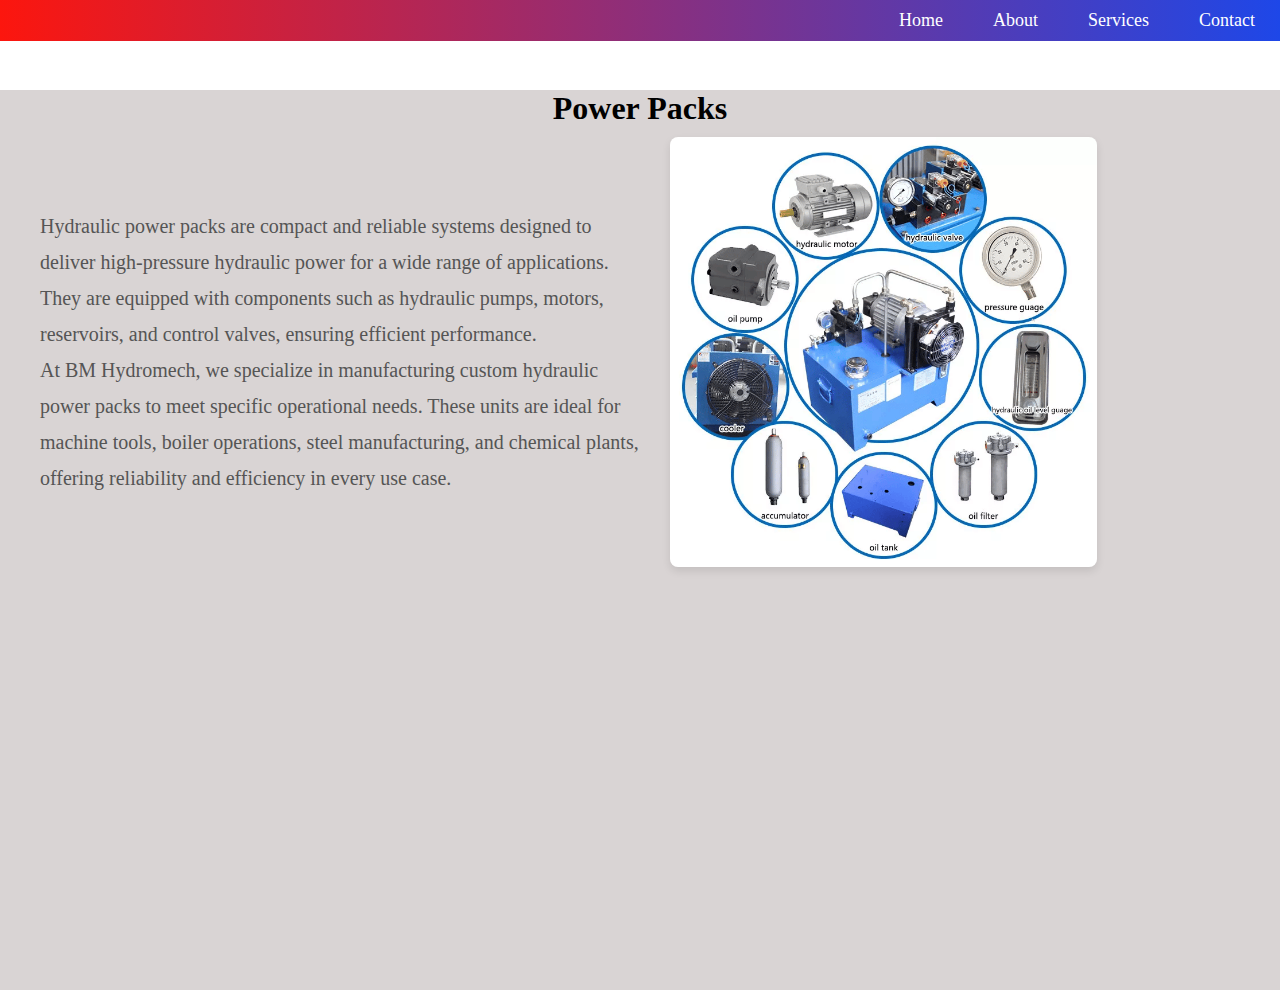
==== powerpacks.html @ cd0299d0 "Add files via upload" ====
<html>
    <head>
        <link rel="stylesheet" href="powerpacks.css">
        <link rel="stylesheet" href="index.css">
    </head>
    <body>
        <nav class="navbar">
            <ul>
                <li><a href="index.html">Home</a></li>
                <li><a href="#about-us">About</a></li>
                <li><a href="#">Services</a></li>
                <li><a href="#">Contact</a></li>
            </ul>
        </nav>
        <section class="first">
        <h1>Power Packs</h1>
        <div class="side-by-side">
            <div class="text">
        <p>
            Hydraulic power packs are compact and reliable systems designed to deliver high-pressure hydraulic power for a wide range of applications. 
            They are equipped with components such as hydraulic pumps, motors, reservoirs, and control valves, ensuring efficient performance.
        </p>
        <p>
            At BM Hydromech, we specialize in manufacturing custom hydraulic power packs to meet specific operational needs. These units are ideal for machine tools, 
            boiler operations, steel manufacturing, and chemical plants, offering reliability and efficiency in every use case.
        </p>
        </div>
        <div class="image">
            <img src="sec.png" alt="Hydraulic System">
        </div>
    </div>
    </section>
    </body>
</html>
---- powerpacks.css ----
h1{
    text-align: center;
    margin-top: 90px;
    margin-bottom: 10px;
    color: rgb(0, 0, 0);
}
.first{
    background-color: rgb(217, 212, 212);
    height: 100vh;
}
p {
    font-size: 1.25rem;               /* Medium font size for the paragraph */
    color: #555;                      /* Slightly lighter gray color for the text */
    max-width: 800px;                 /* Limit paragraph width for readability */
    margin: 0 auto;                   /* Center the paragraph horizontally */
    line-height: 1.8;                 /* Adjust line height for better readability */
}
.side-by-side {
    display: flex;
    flex-wrap: wrap;
    gap: 20px;
    align-items: center;
}

.side-by-side .text {
    flex: 1;
    margin-left: 40px;
}

.side-by-side .image {
    flex: 1;
}

.side-by-side img {
    max-width: 70%;
    border-radius: 8px;
    box-shadow: 0 4px 8px rgba(0, 0, 0, 0.1);
}
/* For small devices (phones) */
@media (max-width: 600px) {
    nav {
        flex-direction: column; /* Stack navigation items vertically */
    }
    .services {
        flex-direction: column; /* Stack services vertically */
    }
}

/* For tablets */
@media (min-width: 601px) and (max-width: 1024px) {
    .services {
        flex-wrap: wrap; /* Allow wrapping on medium screens */
    }
}

/* For laptops and larger screens */
@media (min-width: 1025px) {
    .services {
        flex-direction: row; /* Align services side-by-side */
    }
}
---- index.css ----
/* Reset margin and padding for the body and the nav */
* {
    margin: 0;
    padding: 0;
    box-sizing: border-box;
    
}

/* Style for the navbar */
.navbar {
  position: fixed;
    background-image: linear-gradient(to right, #fc160e, #1e47e8); /* Gradient from left to right */
    padding: 15px 20px;
    position: fixed;
    top: 0;
    width: 100%;
    background-color: #333;
    color: white;
    display: flex;
    justify-content: right;
    padding: 10px 0;
    z-index: 1000;
}

/* Style the navbar links */
.navbar ul {
    list-style-type: none;
    display: flex;
    justify-content:flex-end;
}

.navbar ul li {
    display: inline;
}

.navbar ul li a {
    color: white;
    text-decoration: none;
    font-size: 18px;
    padding: 10px 25px;
    transition: background 0.3s ease;
}

/* Hover effect */
.navbar ul li a:hover {
    background-color: rgba(255, 48, 48, 0.3);
}
/* Home section styling */
.home-section {
    height: 90vh;
    background-color: #f4f4f4; /* Light background color */
    display: flex;
    justify-content: center;
    align-items: center;
    text-align: center;
    margin-bottom: 70px;
  }
  
  /* Container for content */
  .container {
    padding: 20px;
  }
  
  /* Company Name Styling */
  .company-name {
    font-size: 48px;
    font-weight: bold;
    color: #333; /* Dark color */
    margin-bottom: 20px;
  }
  
  /* Tagline styling */
  .tagline {
    font-size: 24px;
    color: #777; /* Lighter color for the tagline */
  } 
/* Section styling */
.content-section {
    display: flex;               /* Use Flexbox for side-by-side layout */
    justify-content: space-between; /* Space out the text and image */
    align-items: center;         /* Align items vertically to the center */
    padding: 40px;               /* Add padding to the section */
    background-color: #f4f4f4;   /* Light background color */
}
.about-us {
    display: flex;
    flex-direction: column;
    justify-content: center;          /* Vertically center the content */
    align-items: center;              /* Horizontally center the content */
    height: 150vh;                    /* Full viewport height */
    padding: 40px;                    /* Add padding inside the section */
    text-align: center;               /* Center the text inside */
    background-color: #e3e3e3;       /* Light gray background */
    margin-bottom: 50px;
    margin-top: 30px;
}

/* Styling for the About Us heading */
.about-us h1 {
    font-size: 3rem;                  /* Larger font size for the heading */
    font-weight: 700;                 /* Make it bold */
    color: #333;                      /* Dark color for the heading */
    margin-bottom: 20px;              /* Add space below the heading */
}

/* Styling for the About Us paragraph */
.about-us p {
    font-size: 1.25rem;               /* Medium font size for the paragraph */
    color: #555;                      /* Slightly lighter gray color for the text */
    max-width: 800px;                 /* Limit paragraph width for readability */
    margin: 0 auto;                   /* Center the paragraph horizontally */
    line-height: 1.8;                 /* Adjust line height for better readability */
}
/* Container for the services section */
.container {
    width: 80%;
    margin: 0 auto;
    text-align: center;
  }
  
  /* Flexbox for arranging service boxes in a row */
  .services-boxes {
    display: flex;
    justify-content: space-between;
    gap: 20px;
    flex-wrap: wrap;
  }
  
  /* Style for each service box */
  .service-box {
    background-color: #fff;
    padding: 30px;
    border: 1px solid #ddd;
    border-radius: 8px;
    box-shadow: 0 4px 8px rgba(0, 0, 0, 0.1);
    width: 23%; /* Adjust to fit 4 boxes in a row */
    box-sizing: border-box;
    text-align: left;
  }
  
  /* Service box title */
  .service-box h3 {
    margin-top: 0;
    font-size: 24px;
    color: #333;
  }
  
  /* Service box description */
  .service-box p {
    font-size: 16px;
    color: #666;
    line-height: 1.5;
  }
  .service-box button{
    border: none;
    font-size: 14px;
    color: #666;
    background-color: white;
  }
  .service-box button:hover{
    background-color: #ebc5b3;
  }
  
  /* Add responsiveness for smaller screens */
  @media (max-width: 768px) {
    .service-box {
      width: 48%; /* Two boxes per row on smaller screens */
    }
  }
  
  @media (max-width: 480px) {
    .service-box {
      width: 100%; /* One box per row on very small screens */
    }
  }
  /* For small devices (phones) */
@media (max-width: 600px) {
  nav {
      flex-direction: column; /* Stack navigation items vertically */
  }
  .services {
      flex-direction: column; /* Stack services vertically */
  }
}

/* For tablets */
@media (min-width: 601px) and (max-width: 1024px) {
  .services {
      flex-wrap: wrap; /* Allow wrapping on medium screens */
  }
}

/* For laptops and larger screens */
@media (min-width: 1025px) {
  .services {
      flex-direction: row; /* Align services side-by-side */
  }
}
/*
.image-container {
  width: 300px;
  height: 300px;
  overflow: hidden;
  position: relative;

}

.image-container img {
  width: 70%;
  height: 70%;
  object-fit: cover;
  animation: rotate 7s linear infinite;
}

@keyframes rotate {
  0% {
    transform: rotate(0deg);
  }
  100% {
    transform: rotate(360deg);
  }
}

.image-containertwo {
  flex: 1;
  width: 100px;
  height: 100px;
  overflow: hidden;
  position: absolute;

}

.image-containertwo img {
  width: 70%;
  height: 70%;
  object-fit: cover;
  animation: rotate 7s linear infinite;
}

@keyframes rotate {
  0% {
    transform: rotate(0deg);
  }
  100% {
    transform: rotate(360deg);
  }
} */
.section-contactus{
  background-color: #fff;
  padding: 30px;
  border: 1px solid #ddd;
  border-radius: 8px;
  box-shadow: 0 4px 8px rgba(0, 0, 0, 0.1);
  width: 80%; /* Adjust to fit 4 boxes in a row */
  box-sizing: border-box;
  text-align: left;
  margin-top: 70px;
  margin-bottom: 0px;
}
input, textarea {
  width: 100%;
  padding: 20px;
  border: 1px solid #ccc;
  border-radius: 10px;
  font-size: 16px;
  resize: none;
}

.styled-button {
  padding: 10px 20px;
  font-size: 16px;
  font-weight: bold;
  color: #fff;
  background: linear-gradient(90deg, #4caf50, #81c784);
  border: none;
  border-radius: 30px;
  box-shadow: 0 4px 8px rgba(0, 0, 0, 0.2);
  cursor: pointer;
  transition: all 0.3s ease-in-out;
  justify-content: center;
  align-items: center;
}

.styled-button:hover {
  background: linear-gradient(90deg, #388e3c, #66bb6a);
  transform: scale(1.05);
  box-shadow: 0 6px 12px rgba(0, 0, 0, 0.3);
}

.styled-button:active {
  transform: scale(0.95);
  box-shadow: 0 2px 6px rgba(0, 0, 0, 0.2);
}
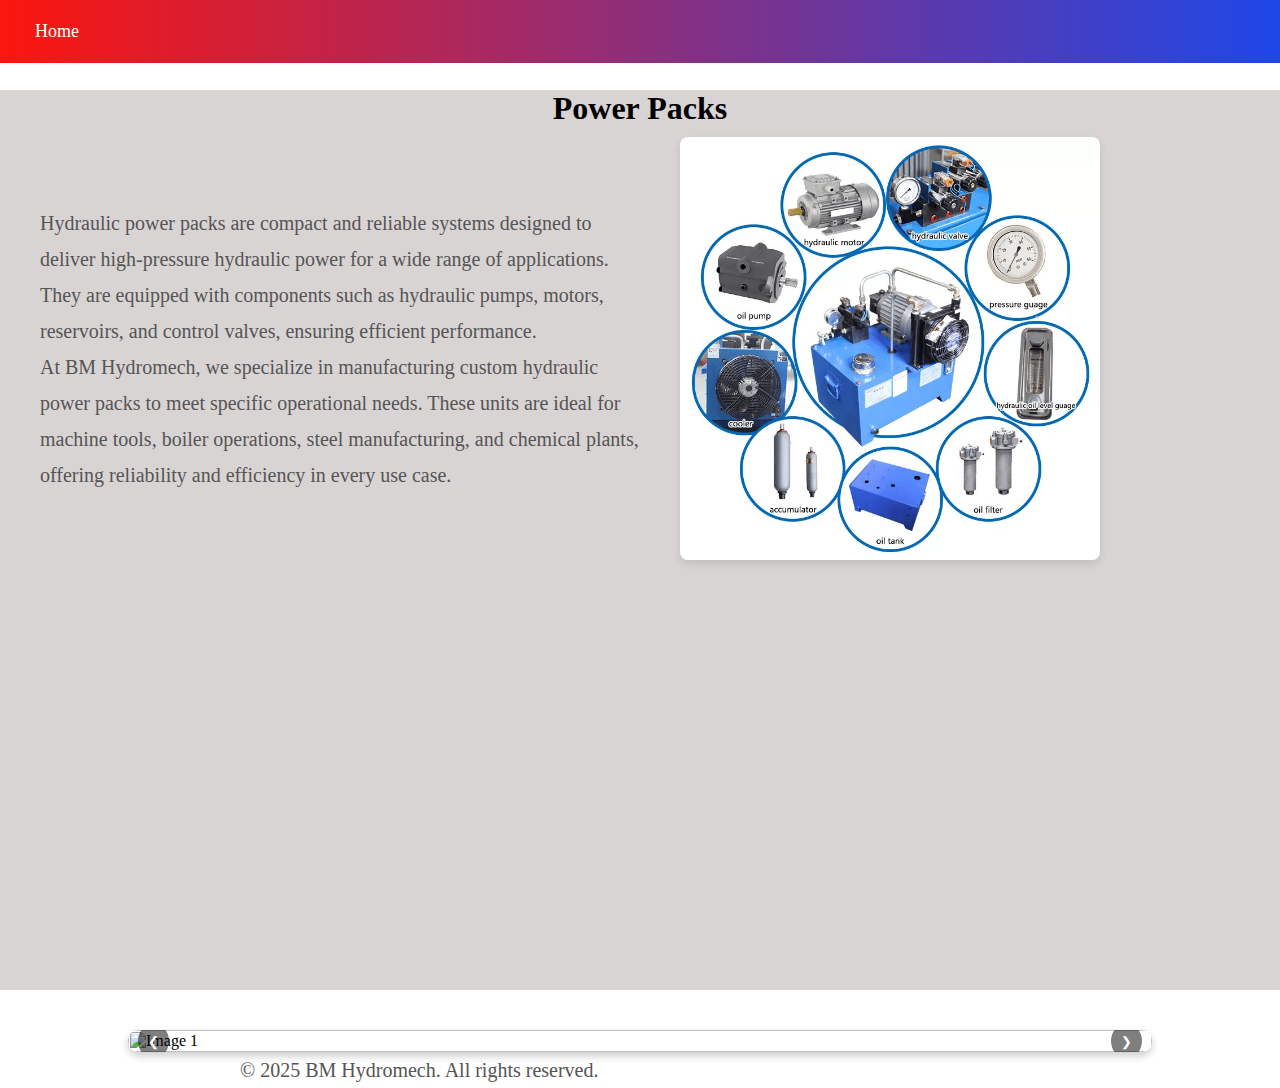
==== commit ead7a863: "Add files via upload" ====
--- a/powerpacks.html
+++ b/powerpacks.html
@@ -7,9 +7,6 @@
         <nav class="navbar">
             <ul>
                 <li><a href="index.html">Home</a></li>
-                <li><a href="#about-us">About</a></li>
-                <li><a href="#">Services</a></li>
-                <li><a href="#">Contact</a></li>
             </ul>
         </nav>
         <section class="first">
@@ -30,5 +27,64 @@
         </div>
     </div>
     </section>
+    <section class="photoslider">
+        <div class="slider">
+            <div class="slides">
+              <!-- Slide 1 -->
+              <div class="slide">
+                <img src="image1.jpg" alt="Image 1">
+              </div>
+              <!-- Slide 2 -->
+              <div class="slide">
+                <img src="image2.jpg" alt="Image 2">
+              </div>
+              <!-- Slide 3 -->
+              <div class="slide">
+                <img src="image3.jpg" alt="Image 3">
+              </div>
+            </div>
+            <!-- Navigation Arrows -->
+            <button class="prev" onclick="prevSlide()">&#10094;</button>
+            <button class="next" onclick="nextSlide()">&#10095;</button>
+          </div>
+    </section>
+    <script>
+        let currentSlide = 0;
+
+function showSlide(index) {
+  const slides = document.querySelector('.slides');
+  const totalSlides = document.querySelectorAll('.slide').length;
+
+  // Wrap around the slides
+  if (index >= totalSlides) {
+    currentSlide = 0;
+  } else if (index < 0) {
+    currentSlide = totalSlides - 1;
+  } else {
+    currentSlide = index;
+  }
+
+  // Shift the slides
+  slides.style.transform = `translateX(-${currentSlide * 100}%)`;
+}
+
+function nextSlide() {
+  showSlide(currentSlide + 1);
+}
+
+function prevSlide() {
+  showSlide(currentSlide - 1);
+}
+
+// Auto-slide (optional)
+setInterval(() => {
+  nextSlide();
+}, 5000); // Change slide every 5 seconds
+
+    </script>
+     <footer>
+        <p>&copy; 2025 BM Hydromech. All rights reserved.</p>
+        <p></p>
+    </footer>
     </body>
 </html>--- a/powerpacks.css
+++ b/powerpacks.css
@@ -1,23 +1,28 @@
-h1{
+/* General Styles */
+h1 {
     text-align: center;
     margin-top: 90px;
     margin-bottom: 10px;
     color: rgb(0, 0, 0);
 }
-.first{
+
+.first {
     background-color: rgb(217, 212, 212);
     height: 100vh;
 }
+
 p {
-    font-size: 1.25rem;               /* Medium font size for the paragraph */
-    color: #555;                      /* Slightly lighter gray color for the text */
-    max-width: 800px;                 /* Limit paragraph width for readability */
-    margin: 0 auto;                   /* Center the paragraph horizontally */
-    line-height: 1.8;                 /* Adjust line height for better readability */
+    font-size: 1.25rem; 
+    color: #555; 
+    max-width: 800px;
+    margin: 0 auto; 
+    line-height: 1.8;
 }
+
+/* Side-by-Side Section */
 .side-by-side {
     display: flex;
-    flex-wrap: wrap;
+    flex-wrap: wrap; 
     gap: 20px;
     align-items: center;
 }
@@ -36,27 +41,127 @@
     border-radius: 8px;
     box-shadow: 0 4px 8px rgba(0, 0, 0, 0.1);
 }
+
+/* Media Queries */
+
 /* For small devices (phones) */
 @media (max-width: 600px) {
-    nav {
-        flex-direction: column; /* Stack navigation items vertically */
+    h1 {
+        font-size: 1.5rem; /* Reduce font size for headings */
+        margin-top: 50px;
     }
-    .services {
-        flex-direction: column; /* Stack services vertically */
+
+    p {
+        font-size: 1rem; /* Smaller font size for better readability */
+        padding: 10px;
+    }
+
+    .side-by-side {
+        flex-direction: column; /* Stack content vertically */
+        text-align: center;
+    }
+
+    .side-by-side .text {
+        margin-left: 0; /* Remove left margin for smaller screens */
+        margin-bottom: 20px; /* Add spacing between elements */
+    }
+
+    .side-by-side img {
+        max-width: 90%; /* Adjust image size for smaller screens */
     }
 }
 
 /* For tablets */
 @media (min-width: 601px) and (max-width: 1024px) {
-    .services {
-        flex-wrap: wrap; /* Allow wrapping on medium screens */
+    h1 {
+        font-size: 2rem; /* Adjust heading size for tablets */
+        margin-top: 70px;
+    }
+
+    p {
+        font-size: 1.125rem; /* Adjust font size slightly smaller for tablets */
+    }
+
+    .side-by-side {
+        gap: 30px; /* Increase spacing between elements */
+    }
+
+    .side-by-side .text {
+        margin-left: 20px; /* Reduce left margin for tablets */
+    }
+
+    .side-by-side img {
+        max-width: 80%; /* Adjust image size */
     }
 }
 
 /* For laptops and larger screens */
 @media (min-width: 1025px) {
-    .services {
-        flex-direction: row; /* Align services side-by-side */
+    .side-by-side {
+        flex-direction: row; /* Keep content side-by-side */
+        gap: 40px; /* Add more spacing for larger screens */
+    }
+
+    .side-by-side .text {
+        margin-left: 40px; /* Maintain left margin for larger screens */
+    }
+
+    .side-by-side img {
+        max-width: 70%; /* Set default image size for larger screens */
     }
 }
 
+/* Slider container */
+.slider {
+    position: relative;
+    width: 80%;
+    margin: auto;
+    overflow: hidden;
+    border-radius: 10px;
+    box-shadow: 0 4px 8px rgba(0, 0, 0, 0.2);
+    margin-top: 40px;
+}
+
+/* Slides wrapper */
+.slides {
+    display: flex;
+    transition: transform 0.5s ease-in-out;
+}
+
+/* Individual slides */
+.slide {
+    min-width: 100%;
+    box-sizing: border-box;
+}
+
+/* Slide images */
+.slide img {
+    width: 100%;
+    display: block;
+}
+
+/* Navigation buttons */
+.prev, .next {
+    position: absolute;
+    top: 50%;
+    transform: translateY(-50%);
+    background-color: rgba(0, 0, 0, 0.5);
+    color: white;
+    border: none;
+    border-radius: 50%;
+    padding: 10px;
+    cursor: pointer;
+    z-index: 1000;
+}
+
+.prev {
+    left: 10px;
+}
+
+.next {
+    right: 10px;
+}
+
+.prev:hover, .next:hover {
+    background-color: rgba(0, 0, 0, 0.8);
+}
--- a/index.css
+++ b/index.css
@@ -1,293 +1,256 @@
-/* Reset margin and padding for the body and the nav */
+/* General Reset */
 * {
-    margin: 0;
-    padding: 0;
-    box-sizing: border-box;
-    
-}
-
-/* Style for the navbar */
+  margin: 0;
+  padding: 0;
+  box-sizing: border-box;
+}
+
+/* Navbar */
 .navbar {
   position: fixed;
-    background-image: linear-gradient(to right, #fc160e, #1e47e8); /* Gradient from left to right */
-    padding: 15px 20px;
-    position: fixed;
-    top: 0;
-    width: 100%;
-    background-color: #333;
-    color: white;
-    display: flex;
-    justify-content: right;
-    padding: 10px 0;
-    z-index: 1000;
-}
-
-/* Style the navbar links */
+  top: 0;
+  width: 100%;
+  padding: 21px 20px;
+  background-image: linear-gradient(to right, #fc160e, #1e47e8);
+  color: white;
+  display: flex;
+  justify-content: space-between; /* Adjust alignment for mobile */
+  align-items: center;
+  z-index: 1000;
+}
+.logo img {
+  height: 70px;
+  width: auto;
+  display:flex;
+  justify-content: center;
+  align-items: center;
+}
+
 .navbar ul {
-    list-style-type: none;
-    display: flex;
-    justify-content:flex-end;
-}
-
-.navbar ul li {
-    display: inline;
+  list-style-type: none;
+  display: flex;
+  gap: 15px; /* Add spacing between links */
 }
 
 .navbar ul li a {
-    color: white;
-    text-decoration: none;
-    font-size: 18px;
-    padding: 10px 25px;
-    transition: background 0.3s ease;
-}
-
-/* Hover effect */
+  color: white;
+  text-decoration: none;
+  font-size: 18px;
+  padding: 10px 15px;
+  transition: background 0.3s ease;
+}
+
 .navbar ul li a:hover {
-    background-color: rgba(255, 48, 48, 0.3);
-}
-/* Home section styling */
+  background-color: rgba(255, 48, 48, 0.3);
+}
+
+/* Home Section */
 .home-section {
-    height: 90vh;
-    background-color: #f4f4f4; /* Light background color */
-    display: flex;
-    justify-content: center;
-    align-items: center;
-    text-align: center;
-    margin-bottom: 70px;
-  }
-  
-  /* Container for content */
-  .container {
-    padding: 20px;
-  }
-  
+  height: 90vh;
+  background-color: #f4f4f4;
+  display: flex;
+  justify-content: center;
+  align-items: center;
+  text-align: center;
+  margin-top: 70px;
+  flex-direction: column;
+}
   /* Company Name Styling */
   .company-name {
     font-size: 48px;
     font-weight: bold;
-    color: #333; /* Dark color */
+    color: #333;
     margin-bottom: 20px;
   }
   
   /* Tagline styling */
   .tagline {
     font-size: 24px;
-    color: #777; /* Lighter color for the tagline */
+    color: #777; 
   } 
-/* Section styling */
-.content-section {
-    display: flex;               /* Use Flexbox for side-by-side layout */
-    justify-content: space-between; /* Space out the text and image */
-    align-items: center;         /* Align items vertically to the center */
-    padding: 40px;               /* Add padding to the section */
-    background-color: #f4f4f4;   /* Light background color */
-}
-.about-us {
-    display: flex;
-    flex-direction: column;
-    justify-content: center;          /* Vertically center the content */
-    align-items: center;              /* Horizontally center the content */
-    height: 150vh;                    /* Full viewport height */
-    padding: 40px;                    /* Add padding inside the section */
-    text-align: center;               /* Center the text inside */
-    background-color: #e3e3e3;       /* Light gray background */
-    margin-bottom: 50px;
-    margin-top: 30px;
-}
-
-/* Styling for the About Us heading */
-.about-us h1 {
-    font-size: 3rem;                  /* Larger font size for the heading */
-    font-weight: 700;                 /* Make it bold */
-    color: #333;                      /* Dark color for the heading */
-    margin-bottom: 20px;              /* Add space below the heading */
-}
-
-/* Styling for the About Us paragraph */
-.about-us p {
-    font-size: 1.25rem;               /* Medium font size for the paragraph */
-    color: #555;                      /* Slightly lighter gray color for the text */
-    max-width: 800px;                 /* Limit paragraph width for readability */
-    margin: 0 auto;                   /* Center the paragraph horizontally */
-    line-height: 1.8;                 /* Adjust line height for better readability */
-}
-/* Container for the services section */
-.container {
-    width: 80%;
-    margin: 0 auto;
-    text-align: center;
-  }
-  
-  /* Flexbox for arranging service boxes in a row */
-  .services-boxes {
-    display: flex;
-    justify-content: space-between;
-    gap: 20px;
-    flex-wrap: wrap;
-  }
-  
-  /* Style for each service box */
-  .service-box {
-    background-color: #fff;
-    padding: 30px;
-    border: 1px solid #ddd;
-    border-radius: 8px;
-    box-shadow: 0 4px 8px rgba(0, 0, 0, 0.1);
-    width: 23%; /* Adjust to fit 4 boxes in a row */
-    box-sizing: border-box;
-    text-align: left;
-  }
-  
-  /* Service box title */
-  .service-box h3 {
-    margin-top: 0;
-    font-size: 24px;
-    color: #333;
-  }
-  
-  /* Service box description */
-  .service-box p {
-    font-size: 16px;
-    color: #666;
-    line-height: 1.5;
-  }
-  .service-box button{
-    border: none;
-    font-size: 14px;
-    color: #666;
-    background-color: white;
-  }
-  .service-box button:hover{
-    background-color: #ebc5b3;
-  }
-  
-  /* Add responsiveness for smaller screens */
-  @media (max-width: 768px) {
-    .service-box {
-      width: 48%; /* Two boxes per row on smaller screens */
-    }
-  }
-  
-  @media (max-width: 480px) {
-    .service-box {
-      width: 100%; /* One box per row on very small screens */
-    }
-  }
-  /* For small devices (phones) */
-@media (max-width: 600px) {
-  nav {
-      flex-direction: column; /* Stack navigation items vertically */
-  }
-  .services {
-      flex-direction: column; /* Stack services vertically */
-  }
-}
-
-/* For tablets */
-@media (min-width: 601px) and (max-width: 1024px) {
-  .services {
-      flex-wrap: wrap; /* Allow wrapping on medium screens */
-  }
-}
-
-/* For laptops and larger screens */
-@media (min-width: 1025px) {
-  .services {
-      flex-direction: row; /* Align services side-by-side */
-  }
-}
-/*
-.image-container {
-  width: 300px;
-  height: 300px;
-  overflow: hidden;
-  position: relative;
-
-}
-
-.image-container img {
-  width: 70%;
-  height: 70%;
-  object-fit: cover;
-  animation: rotate 7s linear infinite;
-}
-
-@keyframes rotate {
-  0% {
-    transform: rotate(0deg);
-  }
-  100% {
-    transform: rotate(360deg);
-  }
-}
-
-.image-containertwo {
-  flex: 1;
-  width: 100px;
-  height: 100px;
-  overflow: hidden;
-  position: absolute;
-
-}
-
-.image-containertwo img {
-  width: 70%;
-  height: 70%;
-  object-fit: cover;
-  animation: rotate 7s linear infinite;
-}
-
-@keyframes rotate {
-  0% {
-    transform: rotate(0deg);
-  }
-  100% {
-    transform: rotate(360deg);
-  }
-} */
-.section-contactus{
+/* Responsive Grid for Services */
+.services-boxes {
+  display: flex;
+  flex-wrap: wrap;
+  justify-content: space-between;
+  gap: 20px;
+}
+
+.service-box {
   background-color: #fff;
-  padding: 30px;
+  padding: 20px;
   border: 1px solid #ddd;
   border-radius: 8px;
   box-shadow: 0 4px 8px rgba(0, 0, 0, 0.1);
-  width: 80%; /* Adjust to fit 4 boxes in a row */
+  flex: 1 1 calc(25% - 20px); /* 4 boxes per row by default */
   box-sizing: border-box;
-  text-align: left;
-  margin-top: 70px;
-  margin-bottom: 0px;
-}
+}
+
+.service-box h3 {
+  font-size: 24px;
+  color: #333;
+}
+
+.service-box p {
+  font-size: 12px;
+  color: #666;
+  line-height: 1.5;
+}
+
+.service-box button {
+  border: none;
+  background: none;
+  color: #666;
+  font-size: 14px;
+}
+
+.service-box button:hover {
+  background-color: #c8c8c8;
+}
+
+/* About Us Section */
+.about-us {
+  display: flex;
+  flex-direction: column;
+  align-items: center;
+  text-align: center;
+  padding: 40px;
+  background-color: #e3e3e3;
+}
+
+.about-us h1 {
+  font-size: 2.5rem;
+  color: #333;
+  margin-bottom: 20px;
+}
+
+.about-us p {
+  font-size: 2rem;
+  color: #555;
+  max-width: 800px;
+  justify-content: space-between;
+  line-height: 1.5;
+}
+
+/* Contact Us Section */
+.section-contactus {
+  width: 80%;
+  margin: 50px auto;
+  background-color: #fff;
+  padding: 30px;
+  border-radius: 8px;
+  box-shadow: 0 4px 8px rgba(0, 0, 0, 0.1);
+}
+
+.section-contactus h1 {
+  text-align: center;
+  margin-bottom: 20px;
+}
+
 input, textarea {
   width: 100%;
-  padding: 20px;
+  padding: 10px;
+  margin-bottom: 15px;
   border: 1px solid #ccc;
-  border-radius: 10px;
-  font-size: 16px;
-  resize: none;
+  border-radius: 5px;
 }
 
 .styled-button {
+  display: inline-block;
   padding: 10px 20px;
-  font-size: 16px;
+  color: white;
   font-weight: bold;
-  color: #fff;
   background: linear-gradient(90deg, #4caf50, #81c784);
   border: none;
   border-radius: 30px;
-  box-shadow: 0 4px 8px rgba(0, 0, 0, 0.2);
   cursor: pointer;
-  transition: all 0.3s ease-in-out;
-  justify-content: center;
-  align-items: center;
+  transition: all 0.3s ease;
 }
 
 .styled-button:hover {
   background: linear-gradient(90deg, #388e3c, #66bb6a);
   transform: scale(1.05);
-  box-shadow: 0 6px 12px rgba(0, 0, 0, 0.3);
-}
-
-.styled-button:active {
-  transform: scale(0.95);
-  box-shadow: 0 2px 6px rgba(0, 0, 0, 0.2);
+}
+
+/* Wrapper Section */
+.wrapper {
+  display: flex;
+  flex-wrap: wrap;
+  justify-content: center;
+  gap: 20px;
+}
+
+.containerone {
+  width: 20vmin;
+  height: 20vmin;
+  display: flex;
+  flex-direction:row;
+  justify-content: center;
+  align-items: center;
+  text-align: center;
+  gap: 6px;
+  padding: 10px;
+  border-radius: 8px;
+  background: #f4f4f4;
+}
+span.num{
+  color: rgb(17, 16, 16);
+  place-items: center;
+  display: grid;
+  font-weight: 600;
+  font-size: 2em;
+  }
+  span.text{
+    color: rgb(0, 0, 0);
+    font-size: 1em;
+    text-align: center;
+    pad: 0.7em 0;
+    font-weight: 300;
+    list-style: none;
+  }
+
+/* Media Queries */
+
+/* Mobile Screens */
+@media (max-width: 600px) {
+  .navbar {
+      flex-direction: column;
+      align-items: flex-start;
+      padding: 10px;
+  }
+
+  .navbar ul {
+      flex-direction: column;
+      gap: 10px;
+  }
+
+  .service-box {
+      flex: 1 1 100%; /* Single box per row */
+  }
+
+  .about-us h1 {
+      font-size: 2rem;
+  }
+
+  .about-us p {
+      font-size: 0.9rem;
+  }
+}
+
+/* Tablets */
+@media (min-width: 601px) and (max-width: 1024px) {
+  .service-box {
+      flex: 1 1 calc(50% - 20px); /* Two boxes per row */
+  }
+
+  .navbar {
+      justify-content: space-between;
+  }
+}
+
+/* Laptops and Desktops */
+@media (min-width: 1025px) {
+  .service-box {
+      flex: 1 1 calc(25% - 20px); /* Four boxes per row */
+  }
 }